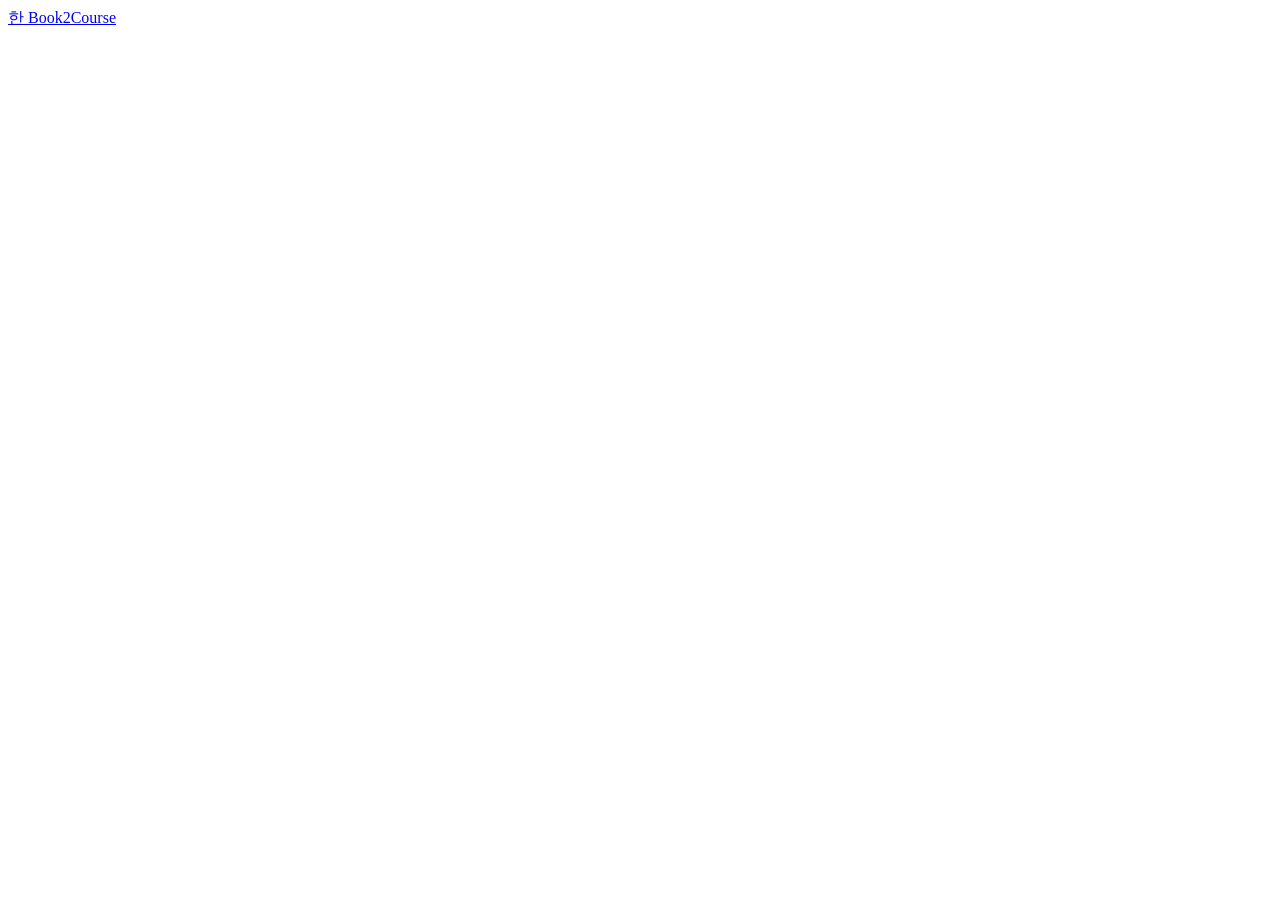
==== app/static/index.html @ d826b3f7 "Rebuild as a multi-course platform with login and roles Replace the private per-session converter + " ====
<!doctype html>
<html lang="en"><head><meta charset="utf-8"><meta name="viewport" content="width=device-width,initial-scale=1">
<title>Book2Course</title>
<link rel="stylesheet" href="/static/home.css">
<link rel="icon" href="data:image/svg+xml,%3Csvg xmlns='http://www.w3.org/2000/svg' viewBox='0 0 40 40'%3E%3Crect width='40' height='40' rx='10' fill='%2322483d'/%3E%3Ctext x='7' y='29' fill='white' font-size='26'%3E한%3C/text%3E%3C/svg%3E"></head>
<body>
<header class="topbar">
  <a class="brand" href="/">한 <span>Book2Course</span></a>
  <div id="userbox" class="userbox"></div>
</header>

<main id="main">
  <!-- Signed out -->
  <section id="auth-view" class="view" hidden>
    <div class="hero">
      <p class="eyebrow">BOOK → COURSE</p>
      <h1>Language books,<br>taught by an AI tutor.</h1>
      <p class="lede">Upload a language textbook and it becomes an interactive course with a proactive AI tutor. Sign up to study, or log in as an administrator to add courses.</p>
    </div>
    <div class="auth-card">
      <div class="tabs"><button id="tab-login" class="tab active" type="button">Log in</button><button id="tab-register" class="tab" type="button">Sign up</button></div>
      <form id="auth-form">
        <label for="username">Username</label>
        <input id="username" name="username" autocomplete="username" autocapitalize="none" spellcheck="false" required>
        <label for="password">Password</label>
        <input id="password" name="password" type="password" autocomplete="current-password" required>
        <button id="auth-submit" type="submit">Log in</button>
        <p id="auth-msg" class="msg" role="status" aria-live="polite"></p>
        <p class="hint" id="auth-hint">New here? <a href="#" id="switch-register">Create a student account</a>.</p>
      </form>
    </div>
  </section>

  <!-- Client (student) -->
  <section id="client-view" class="view" hidden>
    <div class="view-head"><h1>Available courses</h1><button class="ghost" id="catalog-refresh" type="button">↻ Refresh</button></div>
    <div id="catalog" class="grid" aria-live="polite"></div>
  </section>

  <!-- Admin -->
  <section id="admin-view" class="view" hidden>
    <div class="admin-grid">
      <section class="panel add-panel">
        <h2>Add a course</h2>
        <form id="add-form">
          <label for="c-title">Course title</label>
          <input id="c-title" placeholder="e.g. Korean 1" required>
          <div class="row">
            <div><label for="c-source">From language</label><input id="c-source" placeholder="Korean"></div>
            <div><label for="c-target">To language</label><input id="c-target" placeholder="Mongolian"></div>
          </div>
          <label for="c-desc">Description <span class="opt">(optional)</span></label>
          <input id="c-desc" placeholder="Short summary shown to students">
          <label class="check"><input id="c-ocr" type="checkbox" checked> Recognize scanned text with OCR</label>
          <label for="c-langs">OCR languages</label>
          <select id="c-langs">
            <option value="kor+mon+eng">Korean + Mongolian + English</option>
            <option value="eng">English</option>
            <option value="kor">Korean</option>
            <option value="mon">Mongolian</option>
          </select>
          <label class="drop" id="drop"><input id="c-file" type="file" accept="application/pdf,.pdf" required><span id="c-filename">Choose a PDF textbook</span></label>
          <button id="add-submit" type="submit">Convert to course ↗</button>
          <p id="add-msg" class="msg" role="status" aria-live="polite"></p>
        </form>
      </section>
      <section class="panel">
        <div class="view-head"><h2>Courses <span id="course-count" class="count">0</span></h2><button class="ghost" id="admin-refresh" type="button">↻ Refresh</button></div>
        <div id="admin-list" aria-live="polite"></div>
      </section>
    </div>
  </section>
</main>
<script src="/static/app.js"></script>
</body></html>
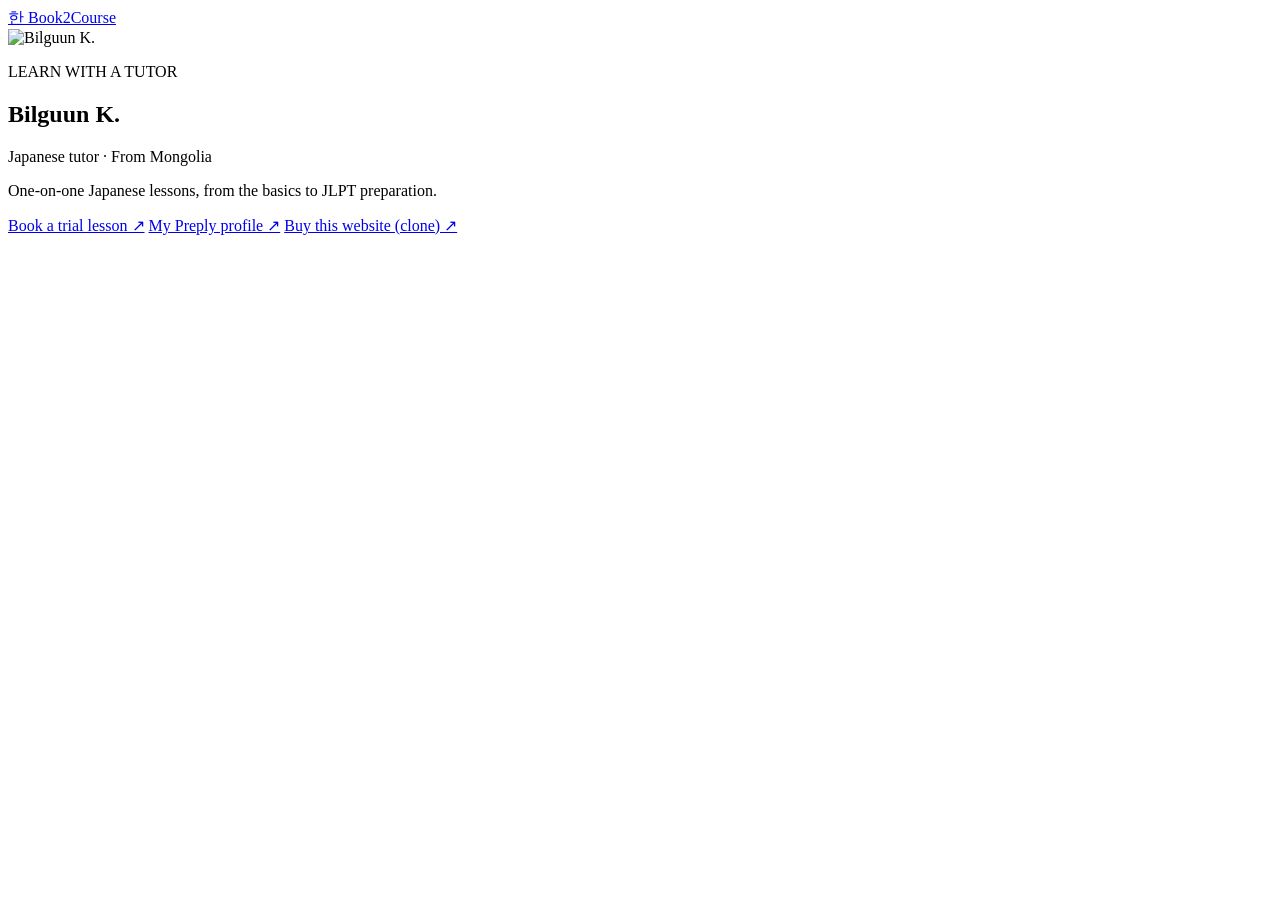
==== commit bb0f4dfa: "Add tutor card with trial lesson, Preply and Gumroad links to the homepage Co-Authored-By: Claude Op" ====
--- a/app/static/index.html
+++ b/app/static/index.html
@@ -24,12 +24,38 @@
         <input id="username" name="username" autocomplete="username" autocapitalize="none" spellcheck="false" required>
         <label for="password">Password</label>
         <input id="password" name="password" type="password" autocomplete="current-password" required>
+        <div id="native-field" hidden>
+          <label for="native-lang">Your native language (mother tongue)</label>
+          <select id="native-lang" name="native_lang"><option value="" disabled selected>Choose your language…</option></select>
+          <p class="hint">Your Live voice tutor will greet you and explain in this language.</p>
+        </div>
         <button id="auth-submit" type="submit">Log in</button>
         <p id="auth-msg" class="msg" role="status" aria-live="polite"></p>
         <p class="hint" id="auth-hint">New here? <a href="#" id="switch-register">Create a student account</a>.</p>
       </form>
     </div>
   </section>
+
+  <!-- Android app download (hidden until an APK is published, and inside the app itself) -->
+  <aside id="app-download" class="app-download" hidden aria-labelledby="app-download-title">
+    <div class="app-download-icon" aria-hidden="true">📱</div>
+    <div class="app-download-body">
+      <h2 id="app-download-title">Get the Android app</h2>
+      <p>Study on your phone with the Live voice tutor — same account, same courses.</p>
+      <a id="apk-link" class="apk-button" href="/download/Book2Course.apk" download>Download for Android</a>
+      <span id="apk-meta" class="apk-meta"></span>
+      <details class="apk-guide">
+        <summary>How to install</summary>
+        <ol>
+          <li>Tap <strong>Download for Android</strong> and open <strong>Book2Course.apk</strong> when it finishes.</li>
+          <li>If Android asks, allow <strong>Install unknown apps</strong> for your browser (Settings → this browser → Allow).</li>
+          <li>Tap <strong>Install</strong>, then open Book2Course and log in.</li>
+          <li>When you start Live voice, tap <strong>Allow</strong> for the microphone.</li>
+        </ol>
+        <p class="apk-note">iPhone: the app is Android-only — use this website in Safari instead.</p>
+      </details>
+    </div>
+  </aside>
 
   <!-- Client (student) -->
   <section id="client-view" class="view" hidden>
@@ -39,6 +65,34 @@
 
   <!-- Admin -->
   <section id="admin-view" class="view" hidden>
+    <section class="panel costs" aria-labelledby="costs-title">
+      <div class="view-head">
+        <h2 id="costs-title">Usage &amp; costs <span class="count">USD</span></h2>
+        <div class="costs-actions"><span id="costs-updated" class="costs-note"></span><button class="ghost" id="costs-refresh" type="button">↻ Refresh</button></div>
+      </div>
+      <div id="credit" class="credit" hidden>
+        <div class="credit-head"><span>Azure for Students credit</span><strong id="credit-left"></strong></div>
+        <div class="meter" role="meter" id="credit-meter" aria-valuemin="0"><span id="credit-fill"></span><span id="credit-pending"></span></div>
+        <p id="credit-detail" class="costs-note"></p>
+      </div>
+      <div class="tiles">
+        <div class="tile"><span>This month · total</span><strong id="t-month">–</strong></div>
+        <div class="tile"><span>Azure (server, disk, registry…)</span><strong id="t-azure">–</strong></div>
+        <div class="tile"><span>AI · Gemini</span><strong id="t-ai">–</strong></div>
+        <div class="tile"><span>AI today</span><strong id="t-today">–</strong></div>
+      </div>
+      <div class="chart-wrap">
+        <div class="chart-head"><h3>Daily cost · last 30 days</h3>
+          <div class="legend"><span><i class="sw azure"></i>Azure</span><span><i class="sw ai"></i>AI</span></div></div>
+        <div id="cost-chart" class="chart" role="img" aria-label="Daily cost bar chart"></div>
+        <div id="chart-tip" class="chart-tip" hidden></div>
+      </div>
+      <div class="cost-tables">
+        <table><caption>Azure this month</caption><thead><tr><th>Service</th><th>USD</th></tr></thead><tbody id="azure-rows"></tbody></table>
+        <table><caption>AI this month</caption><thead><tr><th>Feature</th><th>Calls</th><th>Tokens in / out</th><th>USD</th></tr></thead><tbody id="ai-rows"></tbody></table>
+      </div>
+      <p id="costs-msg" class="msg"></p>
+    </section>
     <div class="admin-grid">
       <section class="panel add-panel">
         <h2>Add a course</h2>
@@ -46,19 +100,12 @@
           <label for="c-title">Course title</label>
           <input id="c-title" placeholder="e.g. Korean 1" required>
           <div class="row">
-            <div><label for="c-source">From language</label><input id="c-source" placeholder="Korean"></div>
-            <div><label for="c-target">To language</label><input id="c-target" placeholder="Mongolian"></div>
+            <div><label for="c-source">Language taught</label><select id="c-source" data-default="Korean" required></select></div>
+            <div><label for="c-target">Explained in</label><select id="c-target" data-default="Mongolian" required></select></div>
           </div>
           <label for="c-desc">Description <span class="opt">(optional)</span></label>
           <input id="c-desc" placeholder="Short summary shown to students">
-          <label class="check"><input id="c-ocr" type="checkbox" checked> Recognize scanned text with OCR</label>
-          <label for="c-langs">OCR languages</label>
-          <select id="c-langs">
-            <option value="kor+mon+eng">Korean + Mongolian + English</option>
-            <option value="eng">English</option>
-            <option value="kor">Korean</option>
-            <option value="mon">Mongolian</option>
-          </select>
+          <label class="check"><input id="c-ocr" type="checkbox" checked> Recognize scanned text with OCR <span class="opt">(reads both languages + English)</span></label>
           <label class="drop" id="drop"><input id="c-file" type="file" accept="application/pdf,.pdf" required><span id="c-filename">Choose a PDF textbook</span></label>
           <button id="add-submit" type="submit">Convert to course ↗</button>
           <p id="add-msg" class="msg" role="status" aria-live="polite"></p>
@@ -69,7 +116,66 @@
         <div id="admin-list" aria-live="polite"></div>
       </section>
     </div>
+    <section class="panel students" aria-labelledby="students-title">
+      <div class="view-head">
+        <h2 id="students-title">Students · Live minutes <span id="student-count" class="count">0</span></h2>
+        <div class="students-tools">
+          <input id="student-search" type="search" placeholder="Search username" aria-label="Search students" autocomplete="off">
+          <button class="ghost" id="students-refresh" type="button">↻ Refresh</button>
+        </div>
+      </div>
+      <p class="costs-note" id="students-note">Give a student extra free Live voice minutes. They are added to what the student has left.</p>
+      <div class="table-wrap"><table class="students-table">
+        <thead><tr><th>Student</th><th>Joined</th><th>Minutes left</th><th>Used</th><th>Add free minutes</th></tr></thead>
+        <tbody id="student-rows"></tbody>
+      </table></div>
+      <p id="students-msg" class="msg" role="status" aria-live="polite"></p>
+    </section>
+  </section>
+
+  <!-- Tutor & links (always shown) -->
+  <section class="tutor" aria-labelledby="tutor-name">
+    <img class="tutor-photo" src="/static/tutor.jpg" alt="Bilguun K." width="83" height="110">
+    <div class="tutor-info">
+      <p class="eyebrow">LEARN WITH A TUTOR</p>
+      <h2 id="tutor-name">Bilguun K.</h2>
+      <p class="tutor-sub">Japanese tutor · From Mongolia</p>
+      <p class="tutor-bio">One-on-one Japanese lessons, from the basics to JLPT preparation.</p>
+    </div>
+    <div class="tutor-links">
+      <a class="link-btn primary" href="https://talk.bichig.xyz" target="_blank" rel="noopener">Book a trial lesson ↗</a>
+      <a class="link-btn" href="https://preply.com/en/tutor/7651569" target="_blank" rel="noopener">My Preply profile ↗</a>
+      <a class="link-btn" href="https://1286777962331.gumroad.com/l/httpshelbichigxyz" target="_blank" rel="noopener">Buy this website (clone) ↗</a>
+    </div>
   </section>
 </main>
+
+<dialog id="plan-dialog" class="plan-dialog" aria-labelledby="plan-title">
+  <form id="plan-form" method="dialog">
+    <div class="plan-head">
+      <h2 id="plan-title">Summary pages · lesson page numbers</h2>
+      <button type="button" class="ghost" id="plan-close" aria-label="Close">✕</button>
+    </div>
+    <p class="plan-help">Type each lesson's <strong>first and last page as printed in the book</strong> (from the contents page, e.g. 1과 → 21). The app has filled in what it could read — check every row. The offset converts printed page numbers into PDF pages.</p>
+    <div class="plan-offset">
+      <label for="plan-offset">Offset</label>
+      <input id="plan-offset" type="number" min="-50" max="500" step="1" required>
+      <span id="plan-offset-hint" class="plan-hint"></span>
+    </div>
+    <div class="plan-table-wrap">
+      <table class="plan-table">
+        <thead><tr><th>Lesson</th><th>Title</th><th>First page</th><th>Last page</th><th>PDF pages</th><th></th></tr></thead>
+        <tbody id="plan-rows"></tbody>
+      </table>
+    </div>
+    <button type="button" class="ghost" id="plan-add">+ Add lesson</button>
+    <p id="plan-estimate" class="plan-hint"></p>
+    <p id="plan-msg" class="msg" role="status" aria-live="polite"></p>
+    <div class="plan-actions">
+      <button type="button" class="ghost" id="plan-save">Save page numbers</button>
+      <button type="button" id="plan-build">Save &amp; build summaries + tests</button>
+    </div>
+  </form>
+</dialog>
 <script src="/static/app.js"></script>
 </body></html>
